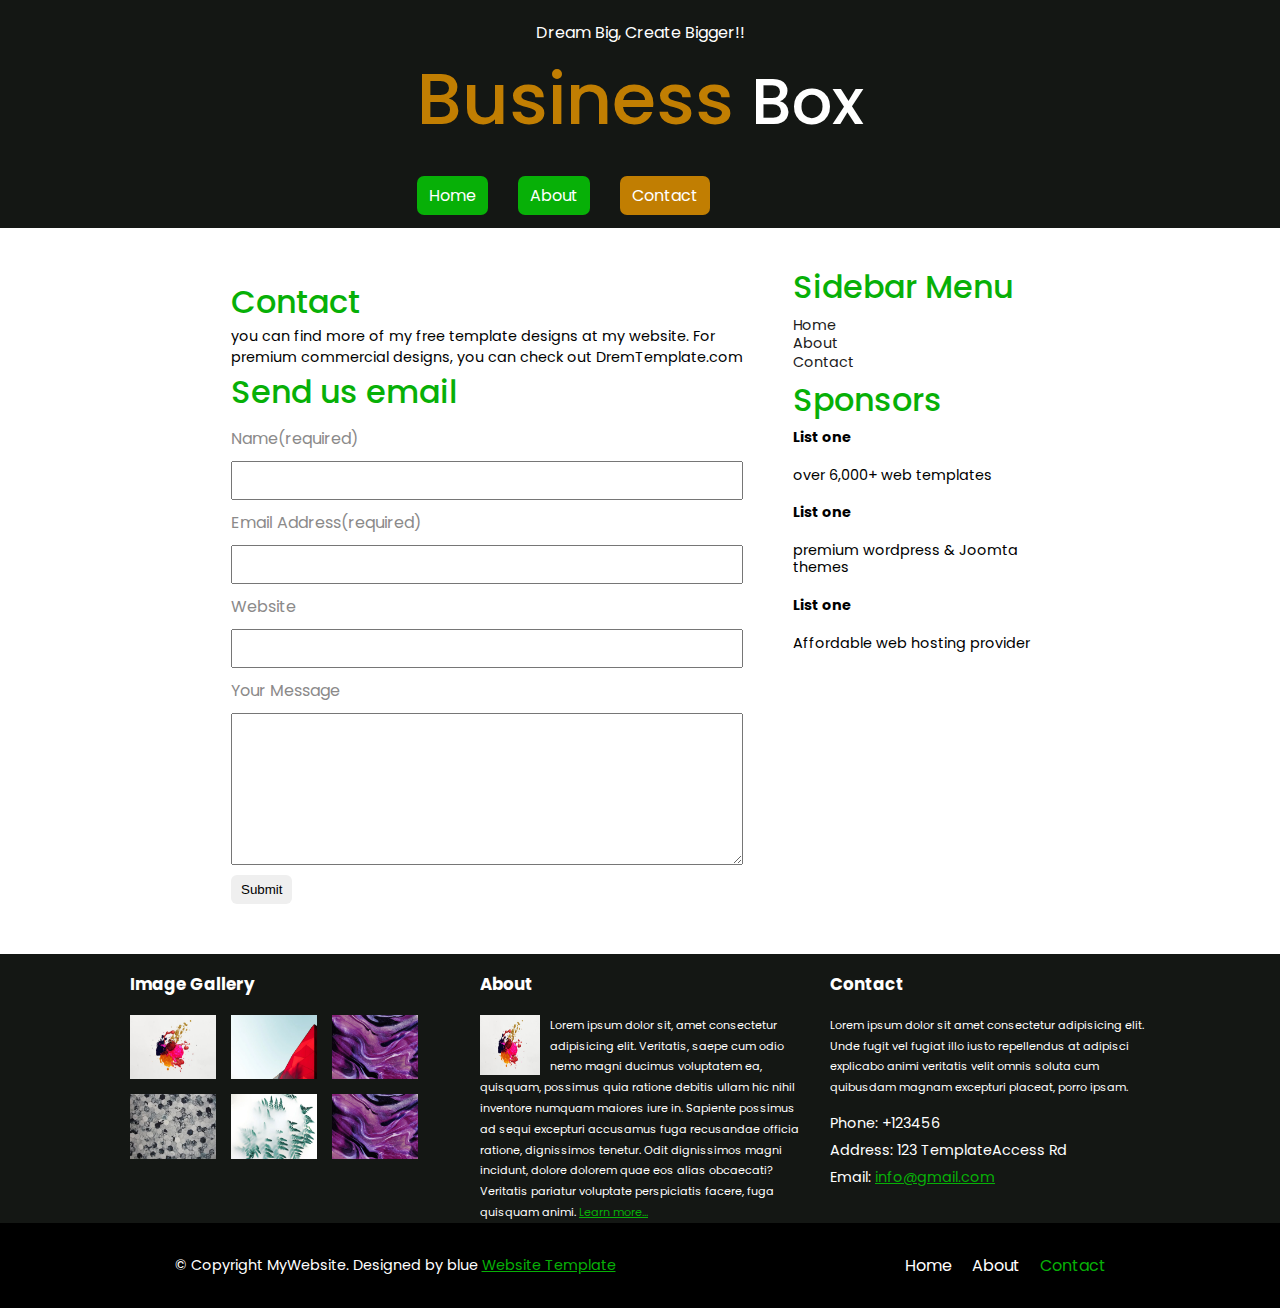
==== src/html/contact.html @ ca514258 "first commit" ====
<!DOCTYPE html>
<html lang="zxx">
  <head>
    <meta charset="UTF-8" />
    <meta name="viewport" content="width=device-width, initial-scale=1.0" />
    <link rel="stylesheet" href="../styles/styles.css" />
    <link rel="preconnect" href="https://fonts.googleapis.com" />
    <link rel="preconnect" href="https://fonts.gstatic.com" crossorigin />
    <link
      href="https://fonts.googleapis.com/css2?family=Bungee+Outline&family=Indie+Flower&family=Mogra&family=Playwrite+DE+Grund:wght@100..400&family=Poppins:ital,wght@0,100;0,200;0,300;0,400;0,500;0,600;0,700;0,800;0,900;1,100;1,200;1,300;1,400;1,500;1,600;1,700;1,800;1,900&display=swap"
      rel="stylesheet"
    />
    <title>Home</title>
  </head>
  <body>
    <header>
      <nav>
        <span class="header-slogan">Dream Big, Create Bigger!!</span>
        <h1 class="logoh1">
          <a href="index.html" class="logo"><span>Business</span> Box</a>
        </h1>
        <ul class="header-links">
          <li><a href="../../index.html" class="header-link">Home</a></li>
          <li><a href="./about.html" class="header-link">About</a></li>
          <li>
            <a href="./contact.html" class="header-link active">Contact</a>
          </li>
        </ul>
      </nav>
    </header>
    <main>
      <div class="contact-main">
        <h2>Contact</h2>
        <p>
          you can find more of my free template designs at my website. For
          premium commercial designs, you can check out DremTemplate.com
        </p>
        <form action="/">
          <h2>Send us email</h2>
          <label for="name">Name(required)</label>
          <input type="text" id="name" />
          <label for="email">Email Address(required)</label>
          <input type="email" id="email" />
          <label for="website">Website</label>
          <input type="text" id="website" />
          <label for="message">Your Message</label>
          <textarea rows="10" name="message" id="message"></textarea>
          <button type="submit">Submit</button>
        </form>
      </div>
      <aside>
        <h2>Sidebar Menu</h2>
        <ul class="side-links">
          <li><a href="./index.html">Home</a></li>
          <li><a href="./about.html">About</a></li>
          <li><a href="./contact.html">Contact</a></li>
        </ul>
        <h2>Sponsors</h2>
        <span class="bold">List one</span>
        <span class="light">over 6,000+ web templates</span>
        <span class="bold">List one</span>
        <span class="light">premium wordpress & Joomta themes</span>
        <span class="bold">List one</span>
        <span class="light">Affordable web hosting provider</span>
      </aside>
    </main>
    <footer>
      <div class="footer-articles-container">
        <article>
          <h2>Image Gallery</h2>
          <div class="images-container">
            <img
              src="../images/footerImg1.png"
              alt=""
              class="footer-gallery-images"
            />
            <img
              src="../images/footerImg2.png"
              alt="image 2"
              class="footer-gallery-images"
            />
            <img
              src="../images/footerImg3.png"
              alt="images 3"
              class="footer-gallery-images"
            />
            <img
              src="../images/footerImg4.png"
              alt=""
              class="footer-gallery-images"
            />
            <img
              src="../images/footerImg5.png"
              alt="image 2"
              class="footer-gallery-images"
            />
            <img
              src="../images/footerImg3.png"
              alt="images 3"
              class="footer-gallery-images"
            />
          </div>
        </article>
        <article>
          <h2>About</h2>
          <img
            src="../images/footerImg1.png"
            alt="about image"
            class="about-image"
          />
          <p>
            Lorem ipsum dolor sit, amet consectetur adipisicing elit. Veritatis,
            saepe cum odio nemo magni ducimus voluptatem ea, quisquam, possimus
            quia ratione debitis ullam hic nihil inventore numquam maiores iure
            in. Sapiente possimus ad sequi excepturi accusamus fuga recusandae
            officia ratione, dignissimos tenetur. Odit dignissimos magni
            incidunt, dolore dolorem quae eos alias obcaecati? Veritatis
            pariatur voluptate perspiciatis facere, fuga quisquam animi.
            <a href="/" class="footer-link">Learn more...</a>
          </p>
        </article>
        <article>
          <h2>Contact</h2>
          <p>
            Lorem ipsum dolor sit amet consectetur adipisicing elit. Unde fugit
            vel fugiat illo iusto repellendus at adipisci explicabo animi
            veritatis velit omnis soluta cum quibusdam magnam excepturi placeat,
            porro ipsam.
          </p>
          <div class="addresses">
            <span>Phone: +123456</span>
            <span>Address: 123 TemplateAccess Rd</span>
            <span
              >Email: <a href="/" class="footer-link">info@gmail.com</a></span
            >
          </div>
        </article>
      </div>
      <div class="copyright">
        <span>
          &copy; Copyright MyWebsite. Designed by blue
          <a href="/" class="footer-link">Website Template</a>
        </span>
        <div class="footer-links-container">
          <a href="../../index.html">Home</a><a href="./about.html">About</a
          ><a href="./contact.html" id="copyactive">Contact</a>
        </div>
      </div>
    </footer>
  </body>
</html>
---- src/styles/styles.css ----
:root {
  --mainColor: rgb(7, 176, 7);
  --mainHovered: rgb(5, 108, 5);
  --colorSoft: rgb(139, 138, 138);
  --linkVisited: rgb(248, 49, 49);

  --logo: rgb(193, 126, 2);
}
* {
  margin: 0;
  padding: 0;
  box-sizing: border-box;
}
body {
  min-height: 100vh;
  scroll-behavior: smooth;
  font-family: "poppins";
  display: flex;
  justify-content: center;
  flex-direction: column;
}
.poppins-medium {
  font-family: "Poppins", serif;
  font-weight: 900;
  font-style: normal;
}
header {
  padding: 20px;
  display: flex;
  justify-content: center;
  background: rgb(20, 23, 20);
}
nav {
  display: flex;
  flex-direction: column;
}
.header-slogan {
  font-size: 1rem;
  color: white;
  text-align: center;
}
.logoh1 {
  margin: 0 0 30px;
}
.logo {
  font-size: 4rem;
  text-decoration: none;
  color: white;
  font-weight: 500;
}
.logo > span {
  font-size: 4.5rem;
  color: var(--logo);
}
.header-links {
  display: flex;
  gap: 30px;
  list-style: none;
}
.header-link {
  text-decoration: none;
  color: white;
  padding: 8px 12px;
  border: none;
  outline: none;
  background: var(--mainColor);
  border-radius: 7px;
  transition: background 0.3s;
}
.header-link:hover {
  background: var(--mainHovered);
}
.active {
  background: var(--logo);
}
.active:hover {
  background: rgb(106, 69, 1);
}
main {
  display: flex;
  gap: 50px;
  justify-content: center;
  flex-grow: 1;
  margin: 50px auto;
}
.main {
  width: 50%;
  display: grid;
  grid-template-columns: repeat(2, 1fr);
  gap: 30px;
  font-size: 0.9rem;
}
aside {
  width: 20vw;
  display: flex;
  flex-direction: column;
  gap: 20px;
  line-height: 1.1rem;
  float: right;
}
.about-main {
  display: flex;
  flex-direction: column;
  width: 50%;
}
.about-main p,
span {
  font-size: 0.9rem;
}
.about-main p {
  color: var(--colorSoft);
}
.main-articles {
  gap: 20px;
  display: flex;
  flex-direction: column;
}
.main-articles p {
  font-size: 0.9rem;
  color: var(--colorSoft);
}
.main-articles h2,
.about-main-article h2,
aside h2,
.contact-main h2 {
  color: var(--mainColor);
  font-size: 2rem;
  font-weight: 500;
}
.main-articles > span,
.about-main-article > span {
  font-size: 0.9rem;
  font-weight: bold;
}
.main-articles img {
  height: 100px;
}
.red-link {
  color: var(--linkVisited);
}
.green-link {
  color: var(--mainColor);
  text-decoration: underline;
}
.article-image {
  width: 100%;
}
aside ul {
  list-style: none;
}
aside ul li a {
  text-decoration: none;
  color: rgb(28, 27, 27);
  font-size: 0.9rem;
}
aside span {
  font-size: 0.9rem;
}
.bold {
  font-weight: bold;
}
.contact-main {
  width: 40%;
  display: flex;
  flex-direction: column;
}
.contact-main p {
  font-size: 0.9rem;
}
form {
  display: flex;
  flex-direction: column;
  gap: 10px;
}
form label {
  color: var(--colorSoft);
}
form input {
  padding: 10px 10px;
}
form button {
  width: max-content;
  padding: 7px 10px;
  border: none;
  outline: none;
  border-radius: 6px;
  cursor: pointer;
}
footer {
  padding: 20px 0 0;
  color: white;
  background: rgb(20, 23, 20);
}
.footer-articles-container {
  display: flex;
  justify-content: center;
  gap: 30px;
  line-height: 1.3rem;
}
.footer-articles-container > article {
  width: 25%;
  overflow: hidden;
  font-size: 0.7rem;
}
.images-container {
  display: grid;
  grid-template-columns: repeat(3, 1fr);
  width: 90%;
  gap: 15px;
  align-items: stretch;
}
.images-container img {
  width: 100%;
}

.about-image {
  float: left;
  margin-right: 10px;
  width: 60px;
  aspect-ratio: 1;
}
.addresses {
  display: flex;
  flex-direction: column;
  gap: 6px;
  margin-top: 15px;
}
.footer-link {
  color: var(--mainColor);
}
.footer-articles-container h2 {
  margin: 0 0 20px;
}
.copyright {
  display: flex;
  justify-content: space-around;
  align-items: center;
  padding: 30px;
  background: black;
}
.footer-links-container {
  display: flex;
  gap: 20px;
}
.footer-links-container > a {
  color: white;
  text-decoration: none;
}
#copyactive {
  color: var(--mainColor);
}
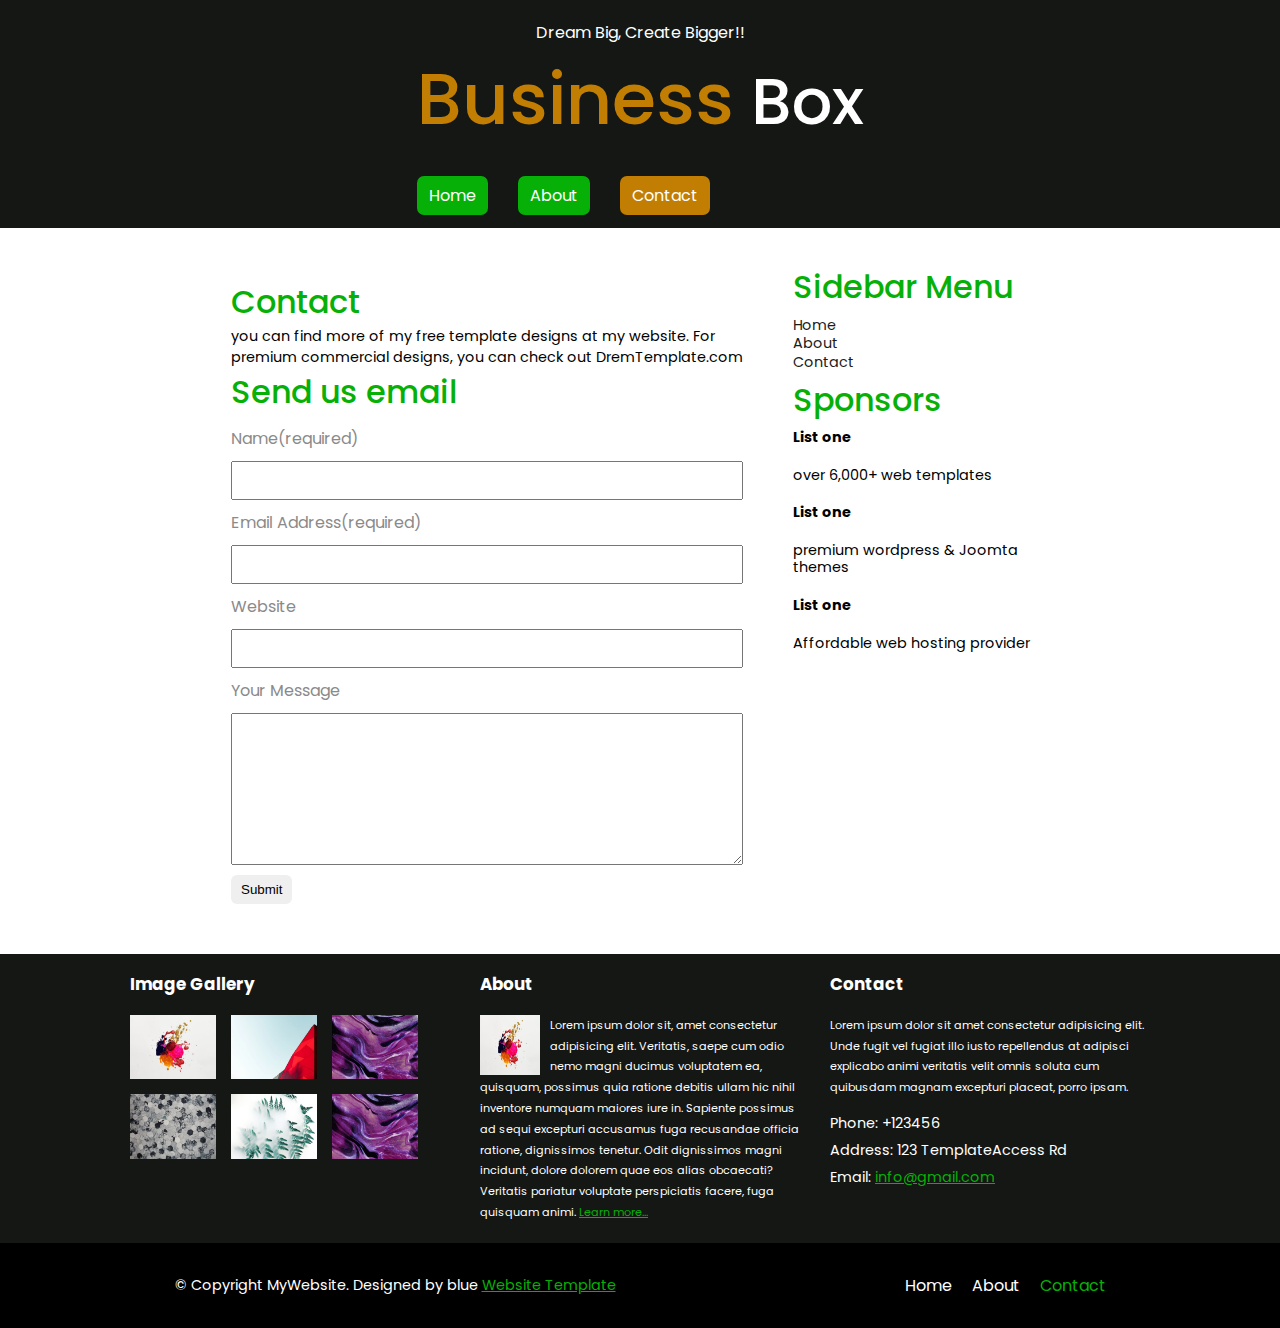
==== commit 2b9bcea3: "update final" ====
--- a/src/html/contact.html
+++ b/src/html/contact.html
@@ -10,7 +10,7 @@
       href="https://fonts.googleapis.com/css2?family=Bungee+Outline&family=Indie+Flower&family=Mogra&family=Playwrite+DE+Grund:wght@100..400&family=Poppins:ital,wght@0,100;0,200;0,300;0,400;0,500;0,600;0,700;0,800;0,900;1,100;1,200;1,300;1,400;1,500;1,600;1,700;1,800;1,900&display=swap"
       rel="stylesheet"
     />
-    <title>Home</title>
+    <title>Contact</title>
   </head>
   <body>
     <header>
--- a/src/styles/styles.css
+++ b/src/styles/styles.css
@@ -232,10 +232,12 @@
   margin: 0 0 20px;
 }
 .copyright {
+  margin: 20px 0 0;
   display: flex;
   justify-content: space-around;
   align-items: center;
   padding: 30px;
+  margin: 20px 0 0;
   background: black;
 }
 .footer-links-container {
